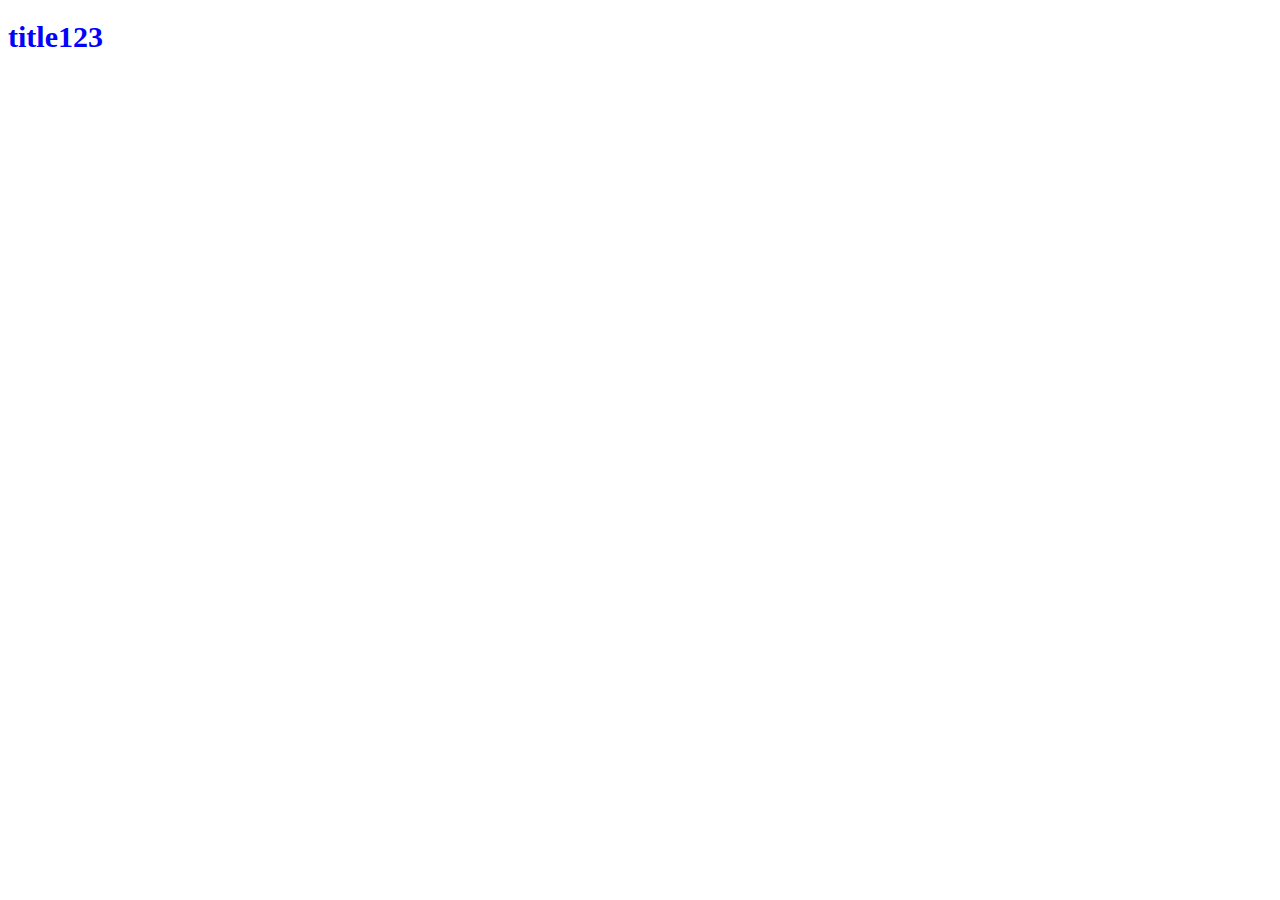
==== index.html @ 5cc72336 "新增環境" ====
<!DOCTYPE html>
<html lang="en">
<head>
    <meta charset="UTF-8">
    <meta name="viewport" content="width=device-width, initial-scale=1.0">
    <link rel="stylesheet" href="all.css">
    <title>狗勾</title>
</head>
<body>
   <h1>title123</h1> 
</body>
</html>
---- all.css ----
h1{
    color:blue;
    font-size: 30px;
}
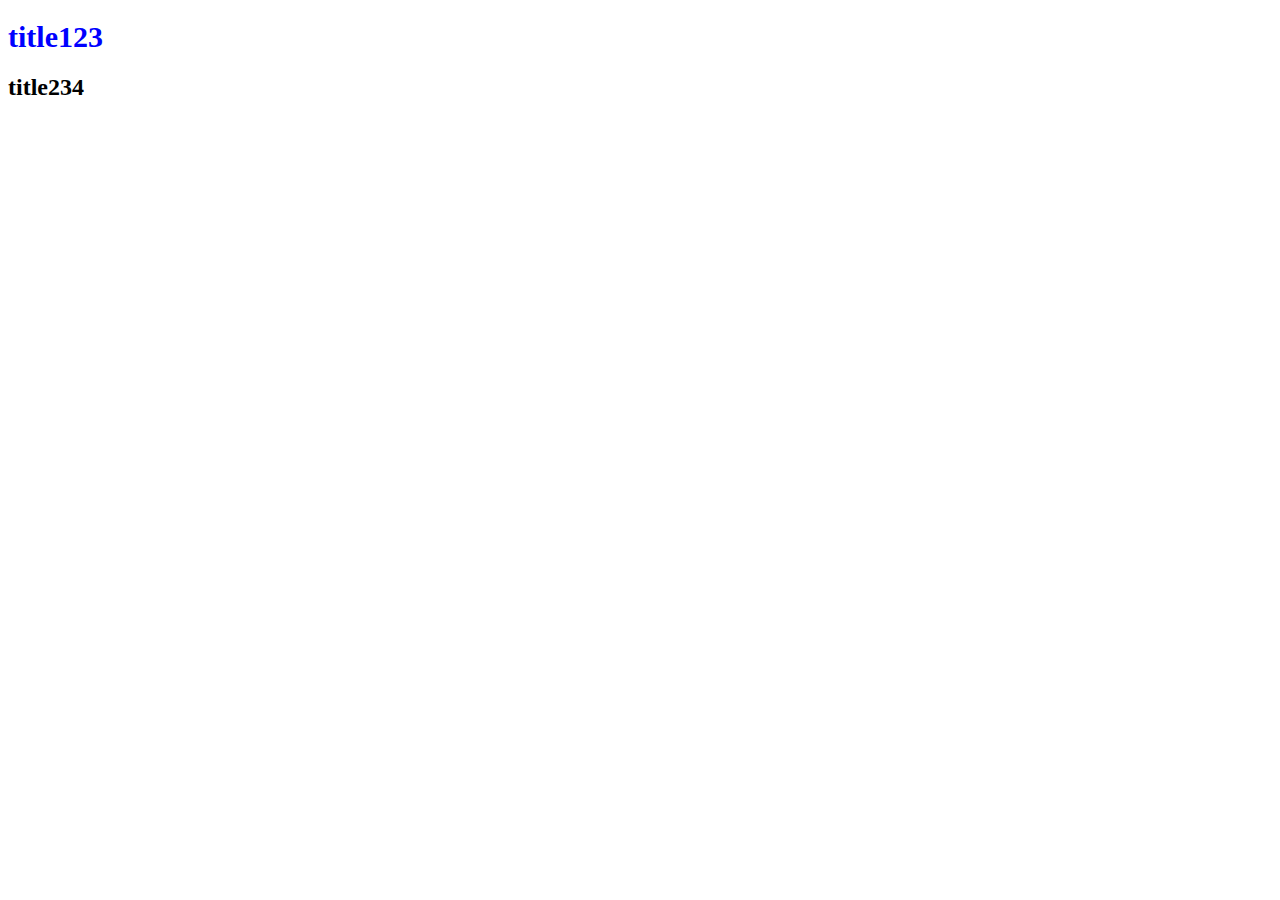
==== commit dfbfac94: "Update index.html" ====
--- a/index.html
+++ b/index.html
@@ -8,5 +8,6 @@
 </head>
 <body>
    <h1>title123</h1> 
+   <h2>title234</h2>
 </body>
 </html>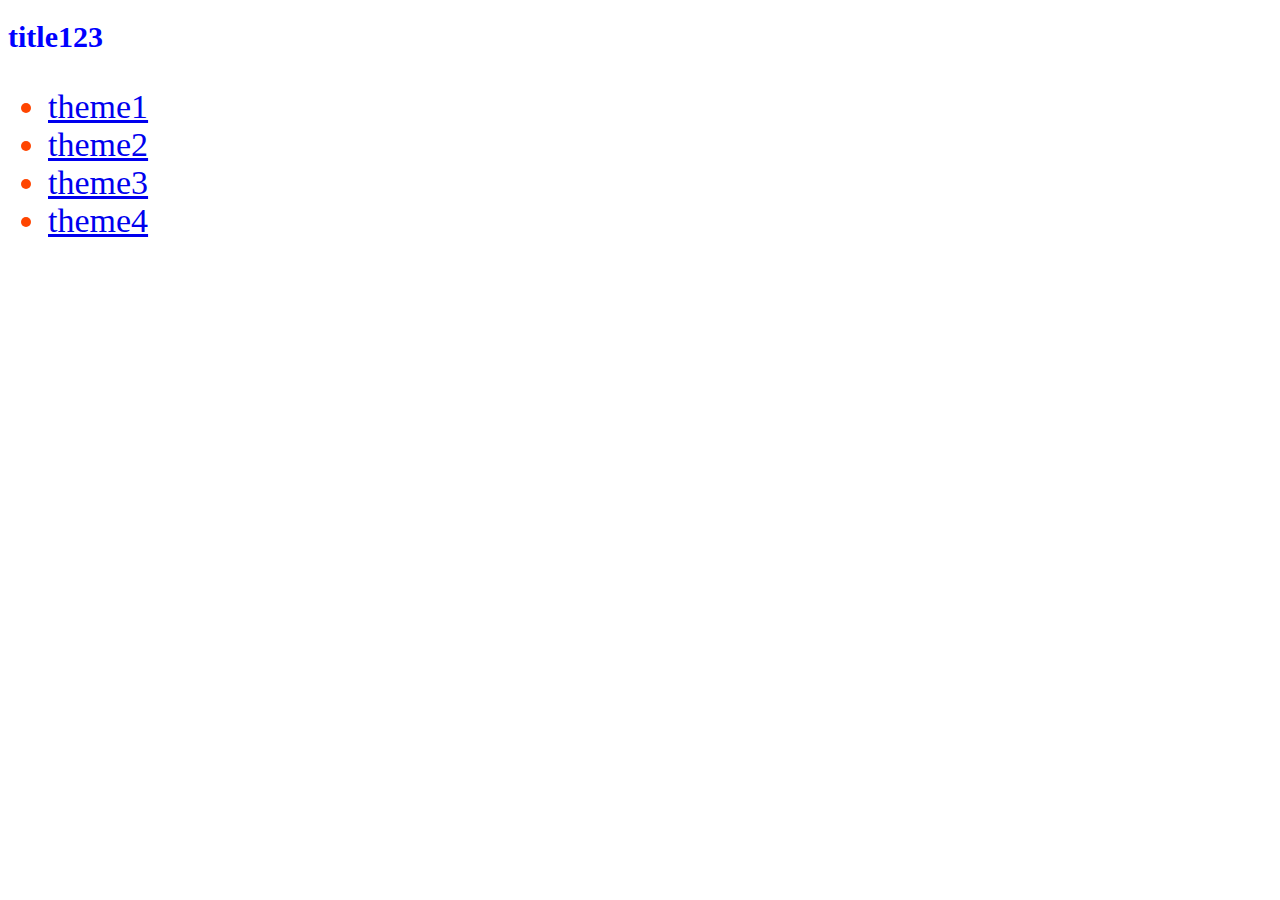
==== commit 2d9203d9: "更新首頁" ====
--- a/index.html
+++ b/index.html
@@ -1,13 +1,30 @@
 <!DOCTYPE html>
 <html lang="en">
+
 <head>
     <meta charset="UTF-8">
     <meta name="viewport" content="width=device-width, initial-scale=1.0">
     <link rel="stylesheet" href="all.css">
+    <!-- Google tag (gtag.js) -->
+    <script async src="https://www.googletagmanager.com/gtag/js?id=G-5VCRGQQPVR"></script>
+    <script>
+        window.dataLayer = window.dataLayer || [];
+        function gtag() { dataLayer.push(arguments); }
+        gtag('js', new Date());
+
+        gtag('config', 'G-5VCRGQQPVR');
+    </script>
     <title>狗勾</title>
 </head>
+
 <body>
-   <h1>title123</h1> 
-   <h2>title234</h2>
+    <h1>title123</h1>
+    <ul>
+        <li><a href="#">theme1</a></li>
+        <li><a href="#">theme2</a></li>
+        <li><a href="#">theme3</a></li>
+        <li><a href="#">theme4</a></li>
+    </ul>
 </body>
+
 </html>--- a/all.css
+++ b/all.css
@@ -1,4 +1,8 @@
 h1{
     color:blue;
     font-size: 30px;
+}
+ul{
+    font-size: 34px;
+    color: orangered;
 }